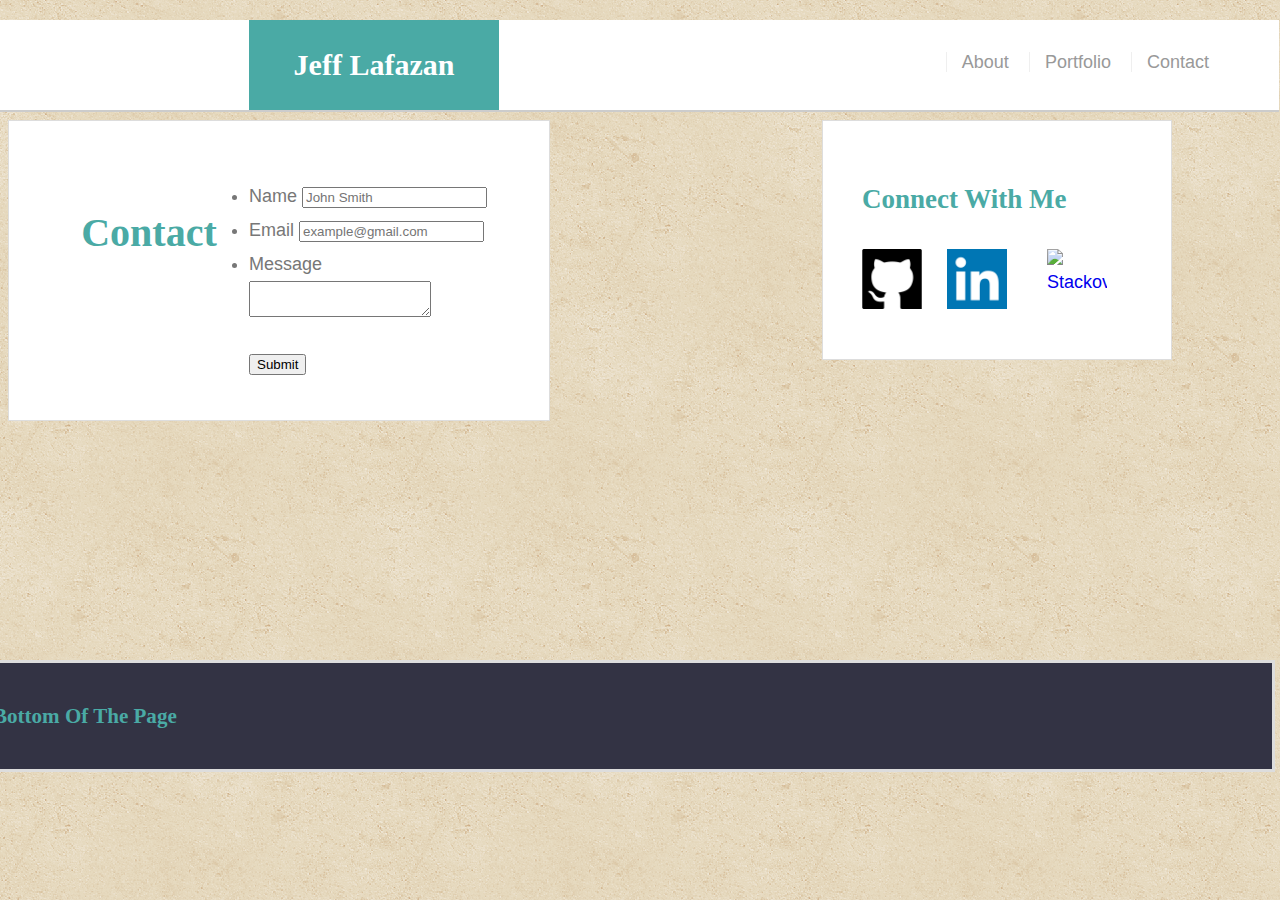
==== contact.html @ 62f17fe7 "<First Attempt>" ====
<!doctype html>
<html lang="en-us">

<head>
	<meta charset="UTF-8">
	<title>Contact | Jeff Lafazan</title>
	
	<link rel="stylesheet" type="text/css" href="assets/css/style.css">







</head>

<body style="height: 34px">

<header id="topheader2">
	<div class="container4">
		<a href="<index.html" id="box1">Jeff Lafazan</a>
		<nav>
		<a href="index.html">About</a>
        <a href="portfolio.html">Portfolio</a>
        <a href="contact.html">Contact</a>
    </nav>
</div>
</header>	

<div class="container2">
	<section class="section4">
<div id="box3"><h1>Contact</h1>
  </div>

      <form id="contact-form">
        <ul>
          <li>
            <label for="name">Name</label>
            <input type="text" id="name" name="name" placeholder="John Smith" required="required">
          </li>
          <li>
            <label for="email">Email</label>
            <input type="email" id="email" name="email" placeholder="example@gmail.com" required="required">
          </li>
          <li>
            <label for="message">Message</label>
            <textarea id="message" name="message" required="required"></textarea>
          </li>
        </ul>
        <input type="submit">
      </form>

	</section>
<section class="section5">
<div id="connect"><h2>Connect With Me</h2>
	<a href="#"><img src="assets/images/animal.png" class="image2" alt="GitHub" /></a>
	<a href="#"><img src="assets/images/LinkedIn.png" class="image3" alt="LinkedIn" /></a>
	<a href="#"><img src="assets/images/Stackoverflow.png" class="image4" alt="Stackoverflow" /></a>
</div>
</section>      

</div>

<footer>

<footer class="container3">
<div id="Farewell">
	
<div class="container3">
	<section class="section3"><h3>Bottom Of The Page</h3>





</div>
</footer>      


















	
</body>
</html>
---- assets/css/style.css ----
body {
  font-family: Arial, "Helvetica Neue", Helvetica, sans-serif;
  font-size: 18px;
  line-height: 34px;
  color: #777;
  background: url("../images/vintage-concrete.png");
}

.container {
  width: 100%;
  max-width: 960px;
  margin: 0 auto;
}
.container4 {
  width: 100%;
  max-width: 960px;
  margin: 0 auto;
  margin-left: 250px;

}
h1,
h2{
  font-family: Georgia, Times, "Times New Roman", serif;
  font-weight: 700;
  color: #4aaaa5;
}


#topheader {
  position: fixed;
  width: 100%;
  background: #fff;
  border-bottom: 2px solid #ccc;
}

#topheader2 {
  position: fixed;
  width: 100%;
  background: #fff;
  border-bottom: 2px solid #ccc;
  margin-left: -9px
}

#box1 {
  float: left;
  width: 250px;
  height: 90px;
  font-family: Georgia, Times, "Times New Roman", serif;
  font-size: 30px;
  font-weight: 700;
  line-height: 90px;
  color: #fff;
  text-align: center;
  text-decoration: none;
  background: #4aaaa5;
}

#box2 {
  float: left;
  width: 200px;
  height: 200px;
  font-family: Georgia, Times, "Times New Roman", serif;
  font-size: 20px;
  font-weight: 700;
  line-height: 90px;
  color: #fff;
  text-align: center;
  text-decoration: none;
}

#box3 {
  float: left;
  width: 200px;
  height: 200px;
  font-family: Georgia, Times, "Times New Roman", serif;
  font-size: 20px;
  font-weight: 700;
  line-height: 90px;
  color: #fff;
  text-align: center;
  text-decoration: none;
}




nav {
  float: right;
  margin-top: 25px;
}
nav a {
  padding-left: 15px;
  margin-left: 15px;
  color: #999;
  text-decoration: none;
  border-left: 1px solid #efefef;
}
.container2 {
  display: block;
  margin-top:20px;
  padding-top: 130px;
  position: relative;
}

.section1 {
  margin-top:80px;
  float: left;
  width: 100%;
  max-width: 600px;
  padding: 30px;
  margin: 0 0 40px;
  background: #fff;
  border: 1px solid #ddd;
  position: absolute;top: 95px;
}
.image1 {
  float: left;
  width: 200px;
  height: auto;
  margin-top: 10px;
  margin-right: 25px;
}
.section2 {
  margin-top: -35px;
  margin-right: 200px;
  position:relative; ;
  float: right;
  width: 100%;
  max-width: 270px;
  padding: 39px;
  margin-bottom: 20px;
  background: #fff;
  border: 1px solid #ddd;
}
.image2 {
  float: left;
  width: 60px;
  height: auto;
  margin-top: 10px;
  margin-right: 25px;
}
.image3 {
  float: center;
  width: 60px;
  height: auto;
  margin-top: 10px;
  margin-right: 25px;
}
.image4 {
  float: right;
  width: 60px;
  height: auto;
  margin-top: 10px;
  margin-right: 25px;
}

.image5 {
  float: right;
  width: 200px;
  height: auto;
  margin-top: 10px;
  margin-right: 25px;
  }

.image6 {
  float: right;
  width: 200px;
  height: auto;
  margin-top: 10px;
  margin-right: 25px;
}
.image8 {
  float: right;
  width: 200px;
  height: auto;
  margin-top: 10px;
  margin-right: 25px;
}
.image9 {
  float: right;
  width: 200px;
  height: auto;
  margin-top: 10px;
  margin-right: 25px;
}







.container3 {
  display: block;
  margin-top:-300px;
  padding-top: 130px;
  position: relative;
}
.section3 {
  margin-top: 250px;
  margin-right: -3px;
  position:relative; ;
  float: right;
  width: 100%;
  max-width: 1395px;
  padding: 15px;
  margin-bottom: 20px;
  background: #334f;
  border: 3px solid #ddd;
}
.section4 {
  margin-top:0px;
  float: left;
  width: 100%;
  max-width: 460px;
  padding: 40px;
  margin: 0 0 40px;
  background: #fff;
  border: 1px solid #ddd;
  position: absolute;top: 100px;
}
.section5 {
  margin-top: -30px;
  margin-right: 100px;
  position:relative; ;
  float: right;
  width: 100%;
  max-width: 270px;
  padding: 39px;
  margin-bottom: 50px;
  background: #fff;
  border: 1px solid #ddd;
}
.section6 {
  margin-top:95px;
  float: left;
  width: 100%;
  max-width: 600px;
  padding: 30px;
  margin: 0 0 40px;
  background: #fff;
  border: 1px solid #ddd;
  position: absolute;top: 100px;
}
.section7 {
  margin-top: -30px;
  margin-right: 200px;
  position:relative; ;
  float: right;
  width: 100%;
  max-width: 270px;
  padding: 39px;
  margin-bottom: 20px;
  background: #fff;
  border: 1px solid #ddd;
}

h3 {
  font-family: Georgia, Times, "Times New Roman", serif;
  font-weight: 700;
  color: #4aaaa5;
}
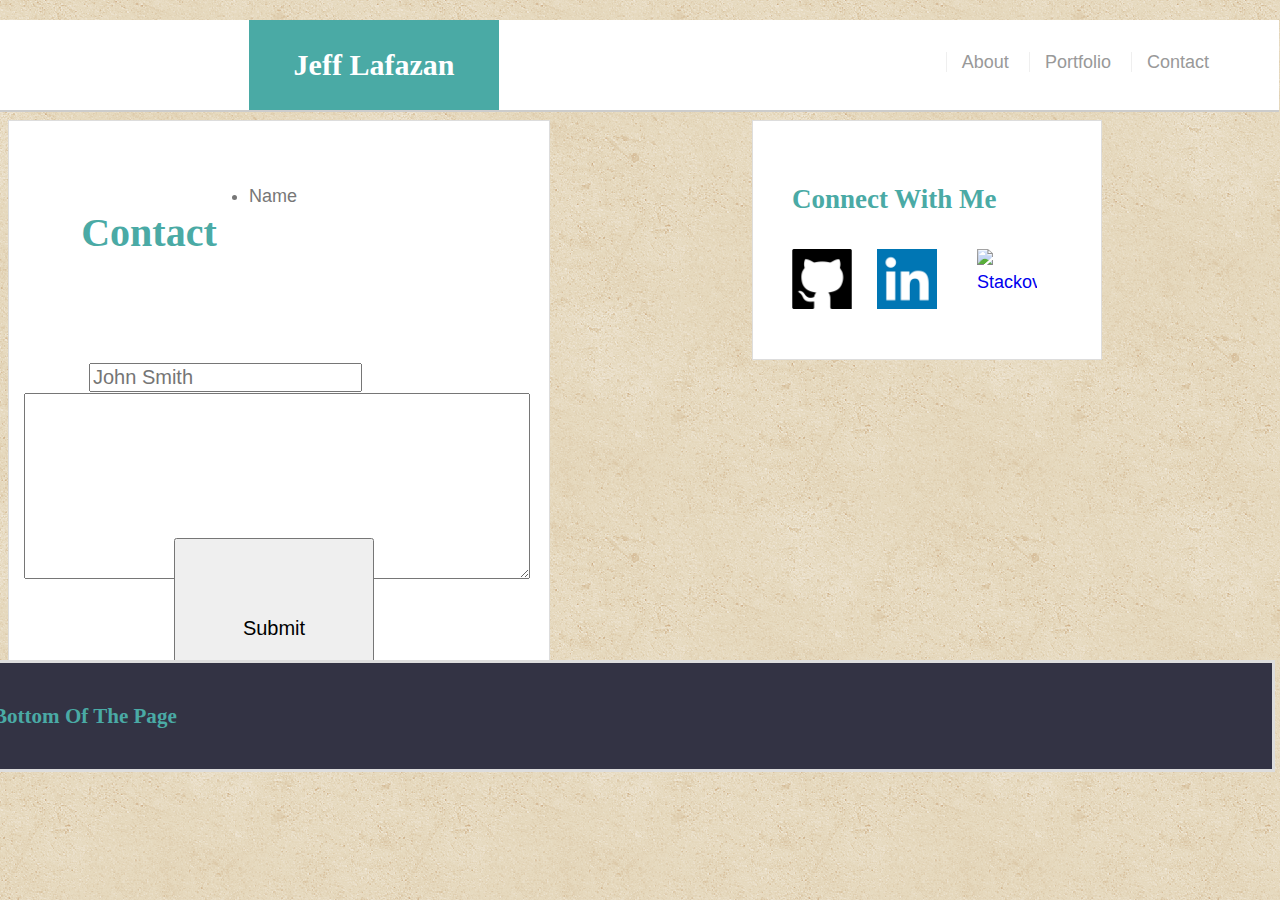
==== commit 3006141f: "Modifications" ====
--- a/contact.html
+++ b/contact.html
@@ -1,11 +1,10 @@
-<!doctype html>
+<!DOCTYPE html>
 <html lang="en-us">
+<head>
+  <meta charset="UTF-8">
+  <title>Contact | Jeff Lafazan</title>
+<link rel="stylesheet" type="text/css" href="assets/css/style.css">
 
-<head>
-	<meta charset="UTF-8">
-	<title>Contact | Jeff Lafazan</title>
-	
-	<link rel="stylesheet" type="text/css" href="assets/css/style.css">
 
 
 
@@ -14,19 +13,17 @@
 
 
 </head>
-
 <body style="height: 34px">
 
 <header id="topheader2">
-	<div class="container4">
-		<a href="<index.html" id="box1">Jeff Lafazan</a>
-		<nav>
-		<a href="index.html">About</a>
-        <a href="portfolio.html">Portfolio</a>
-        <a href="contact.html">Contact</a>
-    </nav>
+  <div class="container4"><a href="index.html" id="box1">Jeff Lafazan</a>
+  <nav>
+  <a href="index.html">About</a>
+  <a href="portfolio.html">Portfolio</a>
+  <a href="contact.html">Contact</a>
+  </nav>
 </div>
-</header>	
+</header>
 
 <div class="container2">
 	<section class="section4">
@@ -48,7 +45,7 @@
             <textarea id="message" name="message" required="required"></textarea>
           </li>
         </ul>
-        <input type="submit">
+        <input type="submit" id="submit">
       </form>
 
 	</section>
--- a/assets/css/style.css
+++ b/assets/css/style.css
@@ -11,6 +11,7 @@
   max-width: 960px;
   margin: 0 auto;
 }
+
 .container4 {
   width: 100%;
   max-width: 960px;
@@ -99,11 +100,10 @@
   display: block;
   margin-top:20px;
   padding-top: 130px;
-  position: relative;
+ 
 }
 
 .section1 {
-  margin-top:80px;
   float: left;
   width: 100%;
   max-width: 600px;
@@ -111,7 +111,7 @@
   margin: 0 0 40px;
   background: #fff;
   border: 1px solid #ddd;
-  position: absolute;top: 95px;
+  position: absolute;top: 115px;
 }
 .image1 {
   float: left;
@@ -156,35 +156,34 @@
 
 .image5 {
   float: right;
-  width: 200px;
-  height: auto;
-  margin-top: 10px;
-  margin-right: 25px;
+  width: 100px;
+  height:100px;
+  margin-top: 10px;
+  margin-right: -425px;
   }
 
 .image6 {
   float: right;
-  width: 200px;
-  height: auto;
-  margin-top: 10px;
-  margin-right: 25px;
+  width: 100px;
+  height:100px;
+  margin-top: 30px;
+  margin-right: -425px;
+}
+
+.image7 {
+  float: right;
+  width: 100px;
+  height:100px;
+  margin-top: 50px;
+  margin-right: -425px;
 }
 .image8 {
   float: right;
-  width: 200px;
-  height: auto;
-  margin-top: 10px;
-  margin-right: 25px;
-}
-.image9 {
-  float: right;
-  width: 200px;
-  height: auto;
-  margin-top: 10px;
-  margin-right: 25px;
-}
-
-
+  width: 100px;
+  height:100px;
+  margin-top: 35px;
+  margin-right: -425px;
+}
 
 
 
@@ -209,7 +208,6 @@
   border: 3px solid #ddd;
 }
 .section4 {
-  margin-top:0px;
   float: left;
   width: 100%;
   max-width: 460px;
@@ -217,11 +215,11 @@
   margin: 0 0 40px;
   background: #fff;
   border: 1px solid #ddd;
-  position: absolute;top: 100px;
+  position: absolute;top: 120px;
 }
 .section5 {
   margin-top: -30px;
-  margin-right: 100px;
+  margin-right: 170px;
   position:relative; ;
   float: right;
   width: 100%;
@@ -236,14 +234,14 @@
   float: left;
   width: 100%;
   max-width: 600px;
-  padding: 30px;
+  padding: 0px;
   margin: 0 0 40px;
   background: #fff;
   border: 1px solid #ddd;
-  position: absolute;top: 100px;
+  position: absolute;top: 112px;
 }
 .section7 {
-  margin-top: -30px;
+  margin-top: -38px;
   margin-right: 200px;
   position:relative; ;
   float: right;
@@ -261,3 +259,34 @@
   color: #4aaaa5;
 }
 
+#name{
+font-size: 20px;
+}
+
+#email{
+font-size: 20px;
+}
+
+#message{
+font-size: 20px;
+height:180px;
+width:500px;
+margin-left: -65px;
+margin-top: -70px;
+}
+
+#submit{
+font-size: 20px;
+height:180px;
+width:200px;
+margin-left: 125px;
+margin-top: -70px;
+}
+
+.work{
+  float: center;
+  width: 60px;
+  height: auto;
+  margin-top: 10px;
+  
+} 
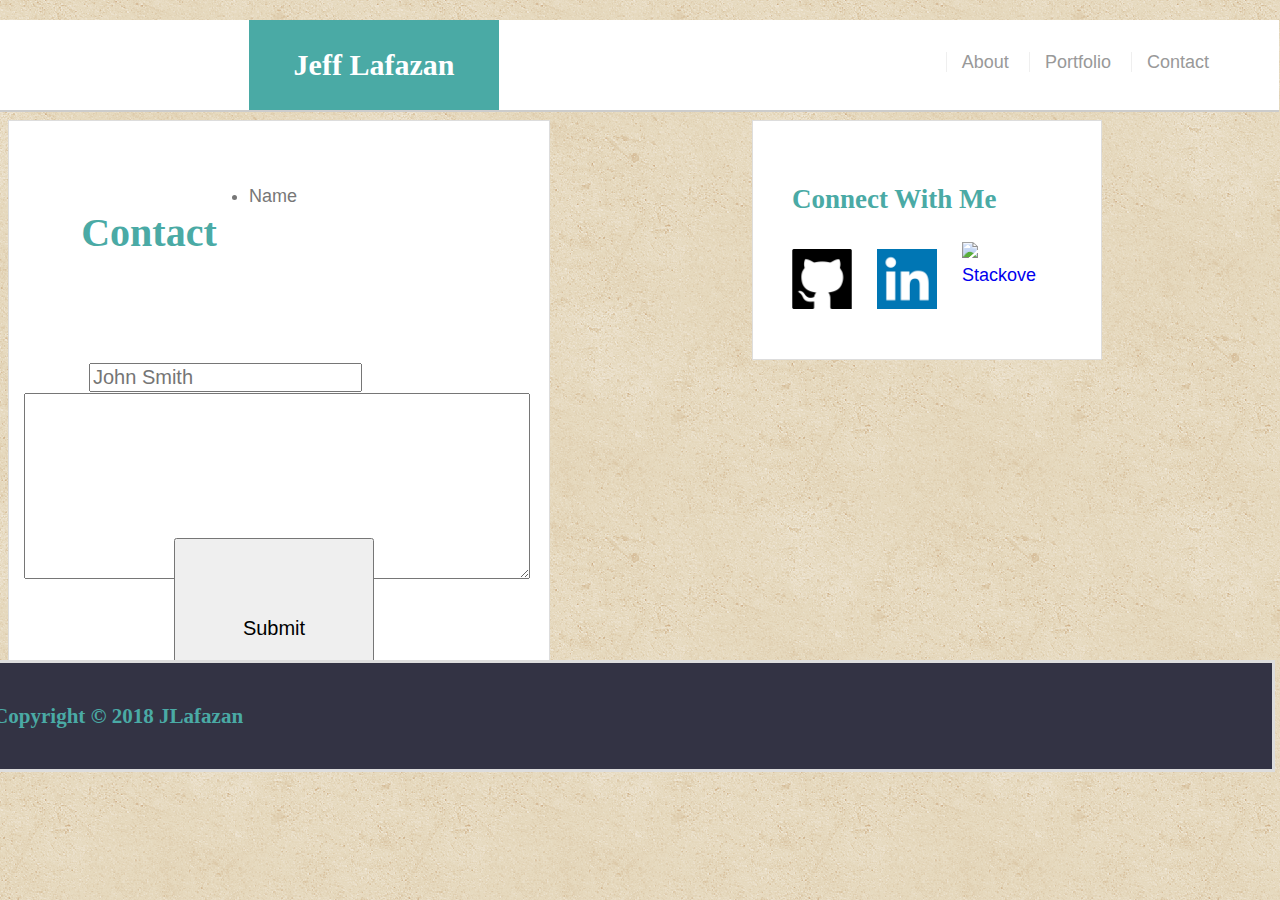
==== commit d3fcb05a: "Updates" ====
--- a/contact.html
+++ b/contact.html
@@ -65,7 +65,7 @@
 <div id="Farewell">
 	
 <div class="container3">
-	<section class="section3"><h3>Bottom Of The Page</h3>
+	<section class="section3"><h3>Copyright &copy; 2018 JLafazan</h3>
 
 
 
--- a/assets/css/style.css
+++ b/assets/css/style.css
@@ -20,7 +20,7 @@
 
 }
 h1,
-h2{
+h2,#tab{
   font-family: Georgia, Times, "Times New Roman", serif;
   font-weight: 700;
   color: #4aaaa5;
@@ -148,9 +148,9 @@
 }
 .image4 {
   float: right;
-  width: 60px;
-  height: auto;
-  margin-top: 10px;
+  width: 75px;
+  height: auto;
+  margin-top: 3px;
   margin-right: 25px;
 }
 
@@ -158,7 +158,7 @@
   float: right;
   width: 100px;
   height:100px;
-  margin-top: 10px;
+  margin-top: -20px;
   margin-right: -425px;
   }
 
@@ -166,7 +166,7 @@
   float: right;
   width: 100px;
   height:100px;
-  margin-top: 30px;
+  margin-top: 0px;
   margin-right: -425px;
 }
 
@@ -174,14 +174,14 @@
   float: right;
   width: 100px;
   height:100px;
-  margin-top: 50px;
+  margin-top: 20px;
   margin-right: -425px;
 }
 .image8 {
   float: right;
   width: 100px;
   height:100px;
-  margin-top: 35px;
+  margin-top: 5px;
   margin-right: -425px;
 }
 
@@ -234,14 +234,14 @@
   float: left;
   width: 100%;
   max-width: 600px;
-  padding: 0px;
+  padding: 10px;
   margin: 0 0 40px;
   background: #fff;
   border: 1px solid #ddd;
-  position: absolute;top: 112px;
+  position: absolute;top: 116px;
 }
 .section7 {
-  margin-top: -38px;
+  margin-top: -34px;
   margin-right: 200px;
   position:relative; ;
   float: right;
@@ -289,4 +289,20 @@
   height: auto;
   margin-top: 10px;
   
+}
+
+#tab{
+  font-size: 40px;
+  display:inline-block;
+  margin-left:100px;
 } 
+#tab2{
+  font-size: 20px;
+  display:inline-block;
+  margin-left:120px;
+} 
+#tab3{
+  font-size: 20px;
+  display:inline-block;
+  margin-left:50px;
+} 
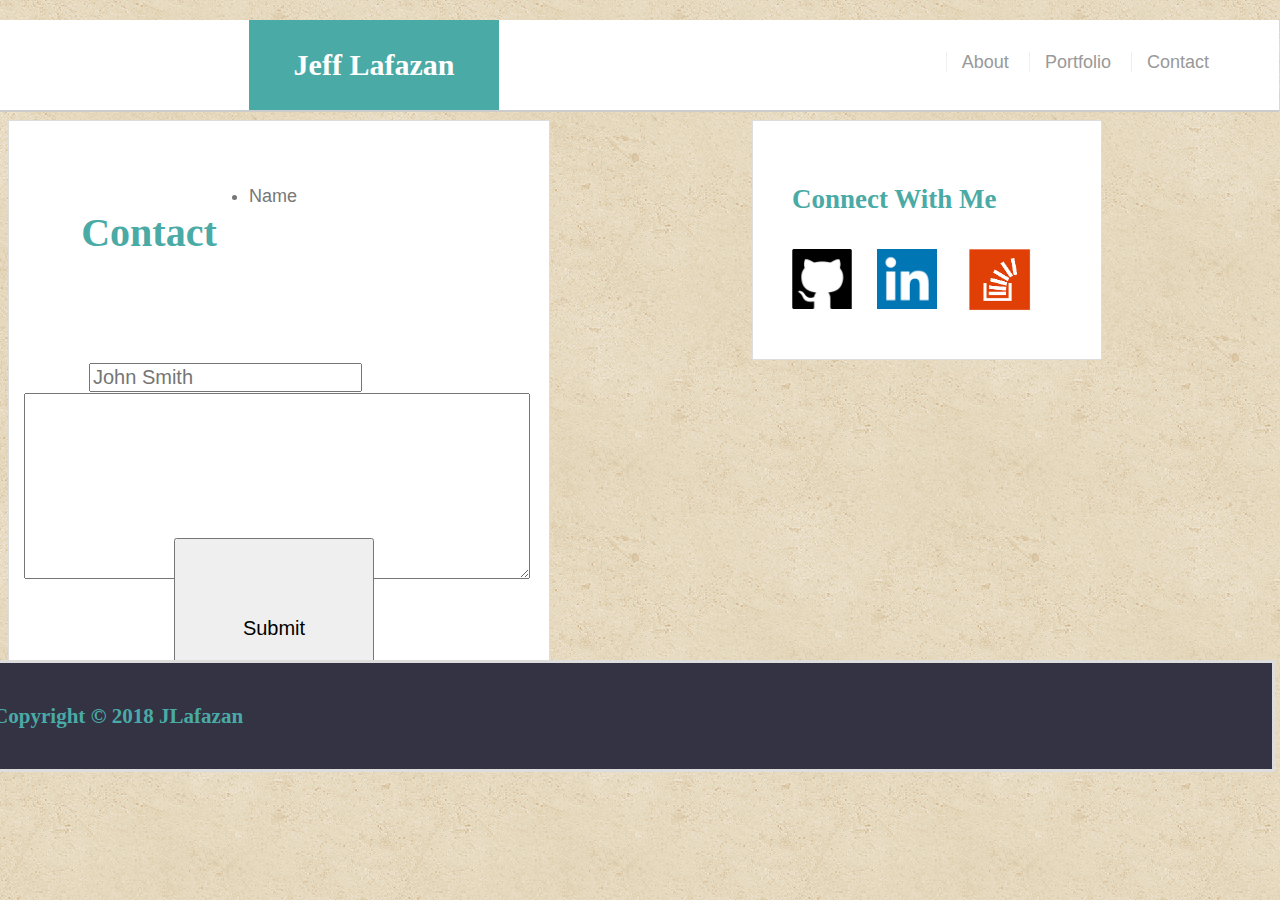
==== commit 0abfc914: "Updates" ====
--- a/contact.html
+++ b/contact.html
@@ -53,7 +53,7 @@
 <div id="connect"><h2>Connect With Me</h2>
 	<a href="#"><img src="assets/images/animal.png" class="image2" alt="GitHub" /></a>
 	<a href="#"><img src="assets/images/LinkedIn.png" class="image3" alt="LinkedIn" /></a>
-	<a href="#"><img src="assets/images/Stackoverflow.png" class="image4" alt="Stackoverflow" /></a>
+	<a href="#"><img src="assets/images/SOF.png" class="image4" alt="Stackoverflow" /></a>
 </div>
 </section>      
 
